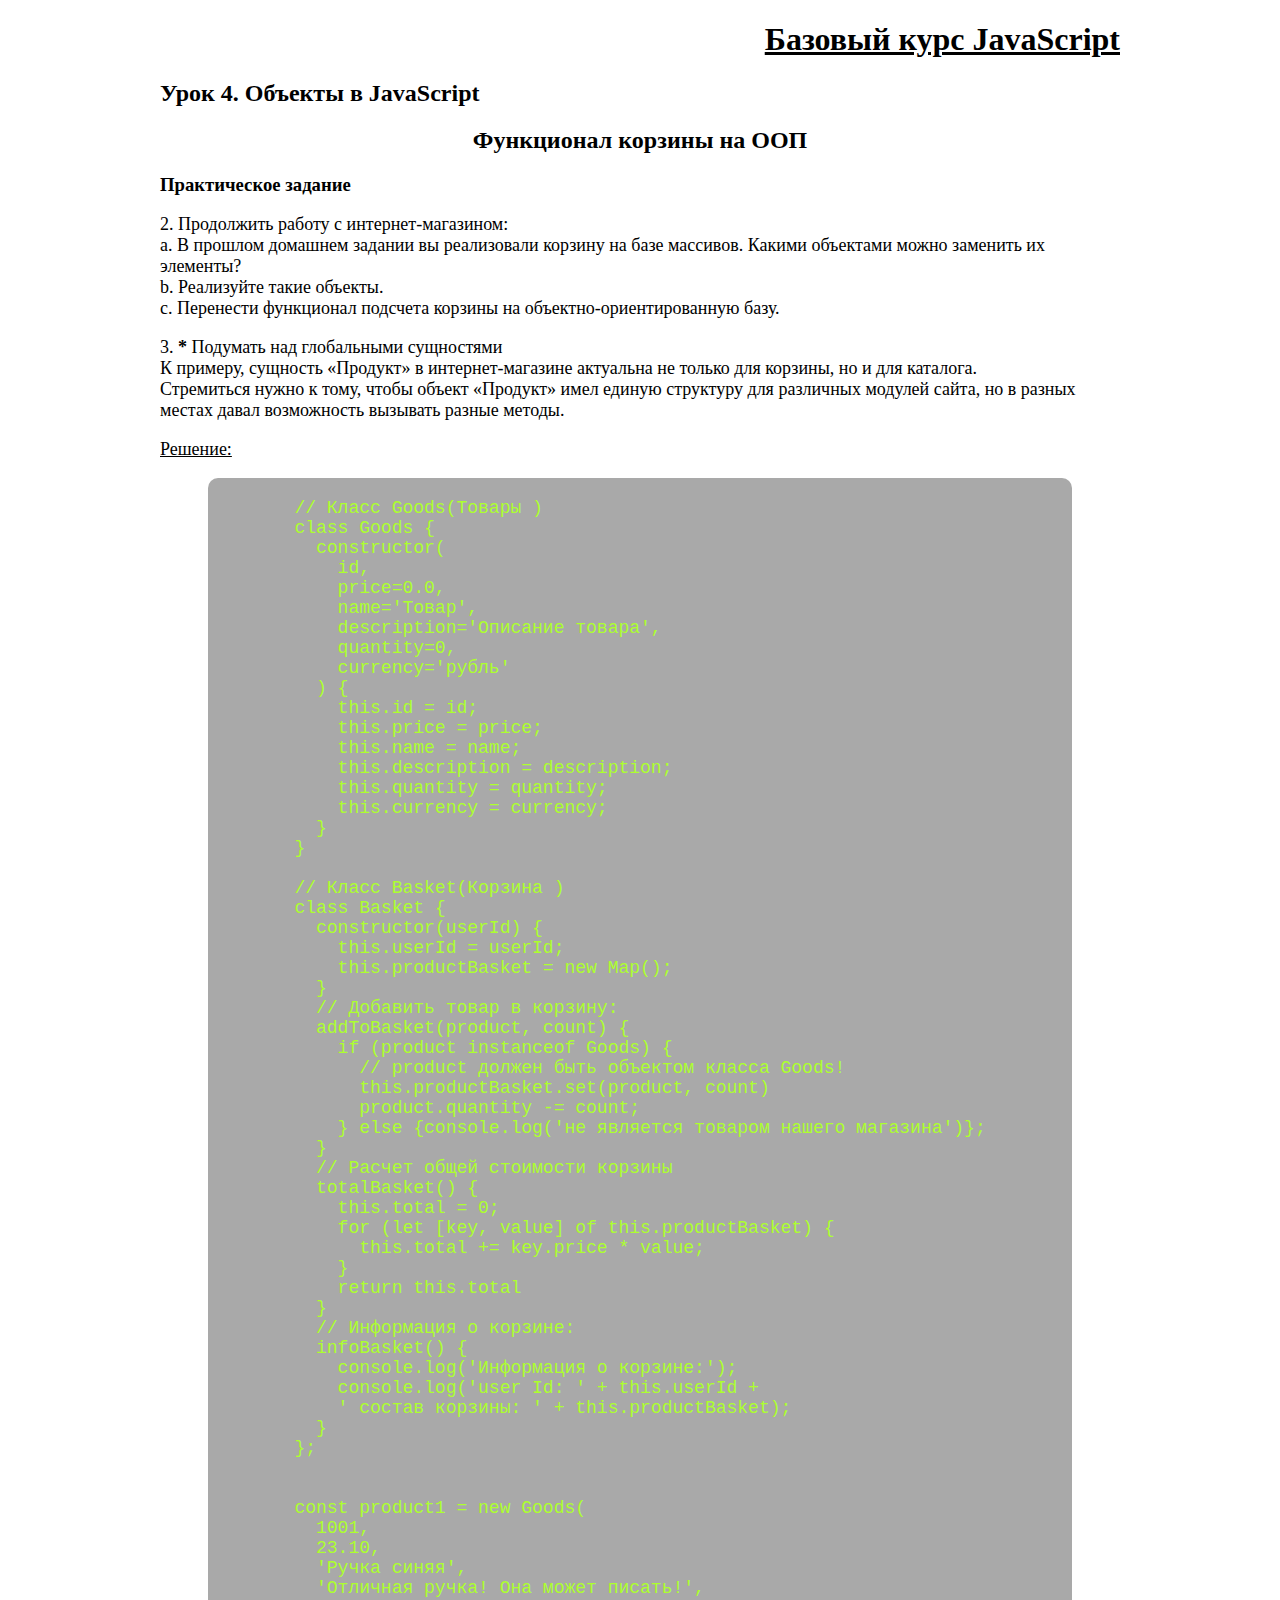
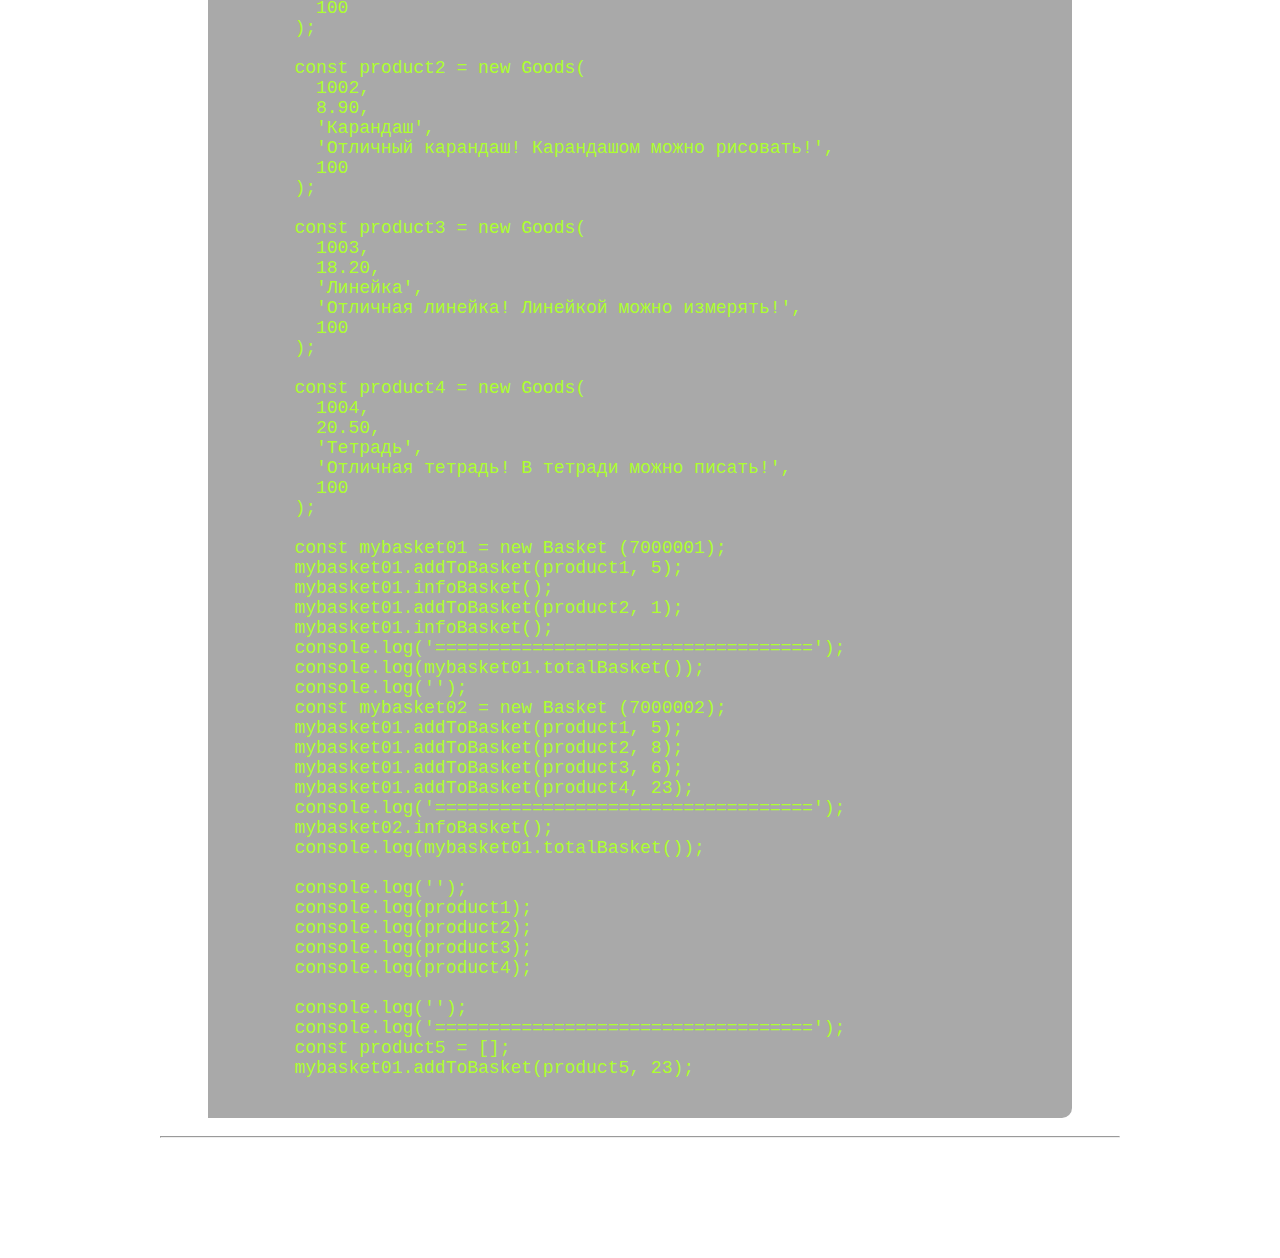
==== js_dz4/shop.html @ 94a20184 "Базовый курс JavaScript Урок 4. Практическое задание" ====
<!DOCTYPE html>
<html lang="ru">
<head>
  <meta charset="UTF-8">
  <meta name="viewport" content="width=device-width, initial-scale=1.0">
  <meta http-equiv="X-UA-Compatible" content="ie=edge">
  <title>Урок 4. Функционал корзины на ООП</title>
  <link rel="stylesheet" href="style.css">
</head>
<body>
  <div class="main">
    <div class="task">
      <h1 class="right_header">Базовый курс JavaScript</h1>
      <h2>Урок 4. Объекты в JavaScript</h2>
      <h2 class="center_header">Функционал корзины на ООП</h2>
      <h3>Практическое задание</h3>
      <p>
        2. Продолжить работу с интернет-магазином:<br>
        a. В прошлом домашнем задании вы реализовали корзину на базе массивов. Какими объектами можно заменить их элементы?<br>
        b. Реализуйте такие объекты.<br>
        c. Перенести функционал подсчета корзины на объектно-ориентированную базу.
      </p>

      <p>
        3. <b>*</b> Подумать над глобальными сущностями<br>
        К примеру, сущность «Продукт» в интернет-магазине актуальна не только для корзины, но и для каталога.<br>
        Стремиться нужно к тому, чтобы объект «Продукт» имел единую структуру для различных модулей сайта, но в разных местах давал возможность вызывать разные методы.
      </p>
      <p><u>Решение:</u></p>
      <pre class="pre_code"><code class="language-js">
        // Класс Goods(Товары )
        class Goods {
          constructor(
            id,
            price=0.0,
            name='Товар',
            description='Описание товара',
            quantity=0,
            currency='рубль'
          ) {
            this.id = id;
            this.price = price;
            this.name = name;
            this.description = description;
            this.quantity = quantity;
            this.currency = currency;
          }
        }

        // Класс Basket(Корзина )
        class Basket {
          constructor(userId) {
            this.userId = userId;
            this.productBasket = new Map();
          }
          // Добавить товар в корзину:
          addToBasket(product, count) {
            if (product instanceof Goods) {
              // product должен быть объектом класса Goods!
              this.productBasket.set(product, count)
              product.quantity -= count;
            } else {console.log('не является товаром нашего магазина')};
          }
          // Расчет общей стоимости корзины
          totalBasket() {
            this.total = 0;
            for (let [key, value] of this.productBasket) {
              this.total += key.price * value;
            }
            return this.total
          }
          // Информация о корзине:
          infoBasket() {
            console.log('Информация о корзине:');
            console.log('user Id: ' + this.userId +
            ' состав корзины: ' + this.productBasket);
          }
        };


        const product1 = new Goods(
          1001,
          23.10,
          'Ручка синяя',
          'Отличная ручка! Она может писать!',
          100
        );

        const product2 = new Goods(
          1002,
          8.90,
          'Карандаш',
          'Отличный карандаш! Карандашом можно рисовать!',
          100
        );

        const product3 = new Goods(
          1003,
          18.20,
          'Линейка',
          'Отличная линейка! Линейкой можно измерять!',
          100
        );

        const product4 = new Goods(
          1004,
          20.50,
          'Тетрадь',
          'Отличная тетрадь! В тетради можно писать!',
          100
        );

        const mybasket01 = new Basket (7000001);
        mybasket01.addToBasket(product1, 5);
        mybasket01.infoBasket();
        mybasket01.addToBasket(product2, 1);
        mybasket01.infoBasket();
        console.log('===================================');
        console.log(mybasket01.totalBasket());
        console.log('');
        const mybasket02 = new Basket (7000002);
        mybasket01.addToBasket(product1, 5);
        mybasket01.addToBasket(product2, 8);
        mybasket01.addToBasket(product3, 6);
        mybasket01.addToBasket(product4, 23);
        console.log('===================================');
        mybasket02.infoBasket();
        console.log(mybasket01.totalBasket());

        console.log('');
        console.log(product1);
        console.log(product2);
        console.log(product3);
        console.log(product4);

        console.log('');
        console.log('===================================');
        const product5 = [];
        mybasket01.addToBasket(product5, 23);

        </code></pre>

      <p></p>
      <hr>

    </div>
  </div>
  <!-- JavaScript -->
  <script type="text/javascript" src="shop.js" async defer></script>
</body>
</html>
---- js_dz4/style.css ----
* {
  /* margin: 0; */
}
p, .pre_code {
  font-size: 18px;
}
.main {
  max-width: 960px;
  margin: 0 auto;
}
.right_header{
  text-align: right;
  text-decoration: underline;
}
.center_header {
  text-align: center;
}
.pre_code, .language-js {
  background-color: darkgrey;
  color: greenyellow;
}
.pre_code {
  max-width: 90%;
  margin: 10px auto;
  border-radius: 10px;
}
.quote_ecma_p {
  margin-bottom: 5px;
}
.quote_ecma {
  max-width: 90%;
  margin: 0 auto;
}
.img_ecma {
  max-width: 85%;
  border: 1px solid;
  border-radius: 10px;
}
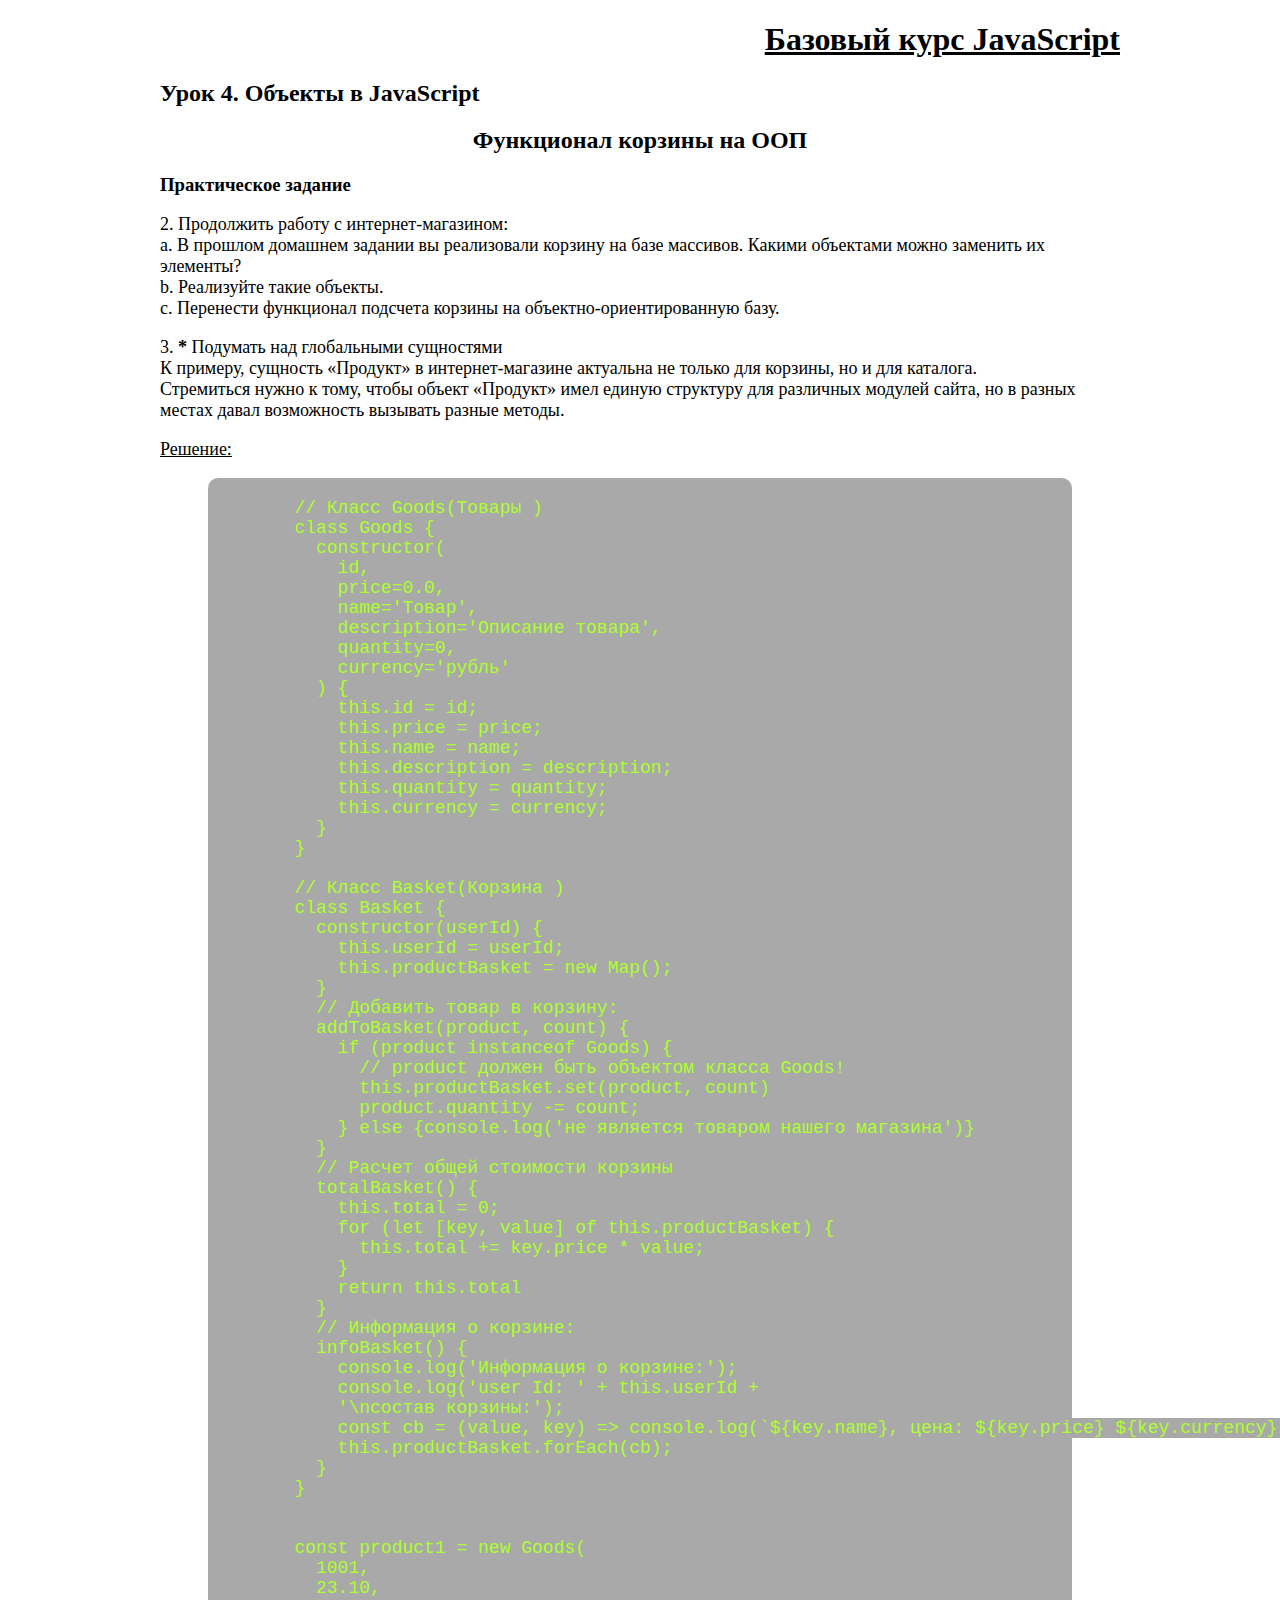
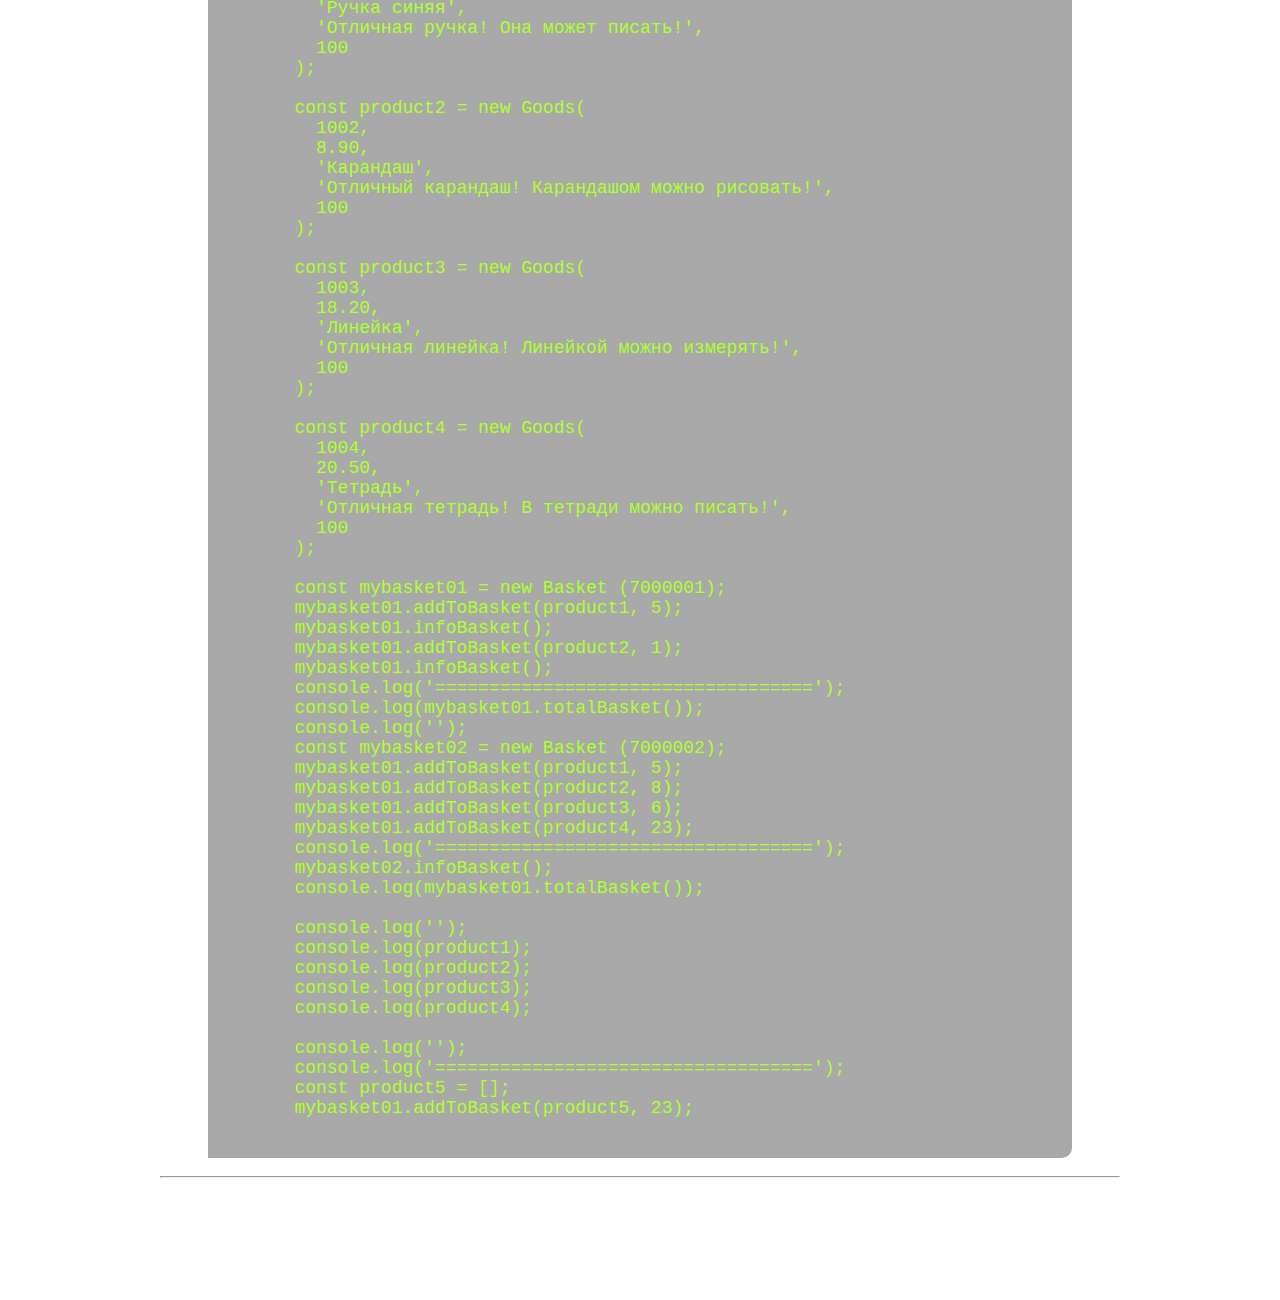
==== commit 423b5d95: "Update shop.html" ====
--- a/js_dz4/shop.html
+++ b/js_dz4/shop.html
@@ -59,7 +59,7 @@
               // product должен быть объектом класса Goods!
               this.productBasket.set(product, count)
               product.quantity -= count;
-            } else {console.log('не является товаром нашего магазина')};
+            } else {console.log('не является товаром нашего магазина')}
           }
           // Расчет общей стоимости корзины
           totalBasket() {
@@ -73,9 +73,11 @@
           infoBasket() {
             console.log('Информация о корзине:');
             console.log('user Id: ' + this.userId +
-            ' состав корзины: ' + this.productBasket);
+            '\nсостав корзины:');
+            const cb = (value, key) => console.log(`${key.name}, цена: ${key.price} ${key.currency} - ${value} шт.`);
+            this.productBasket.forEach(cb);
           }
-        };
+        }
 
 
         const product1 = new Goods(
@@ -146,6 +148,6 @@
     </div>
   </div>
   <!-- JavaScript -->
-  <script type="text/javascript" src="shop.js" async defer></script>
+  <script type="text/javascript" src="shop.js"></script>
 </body>
 </html>
